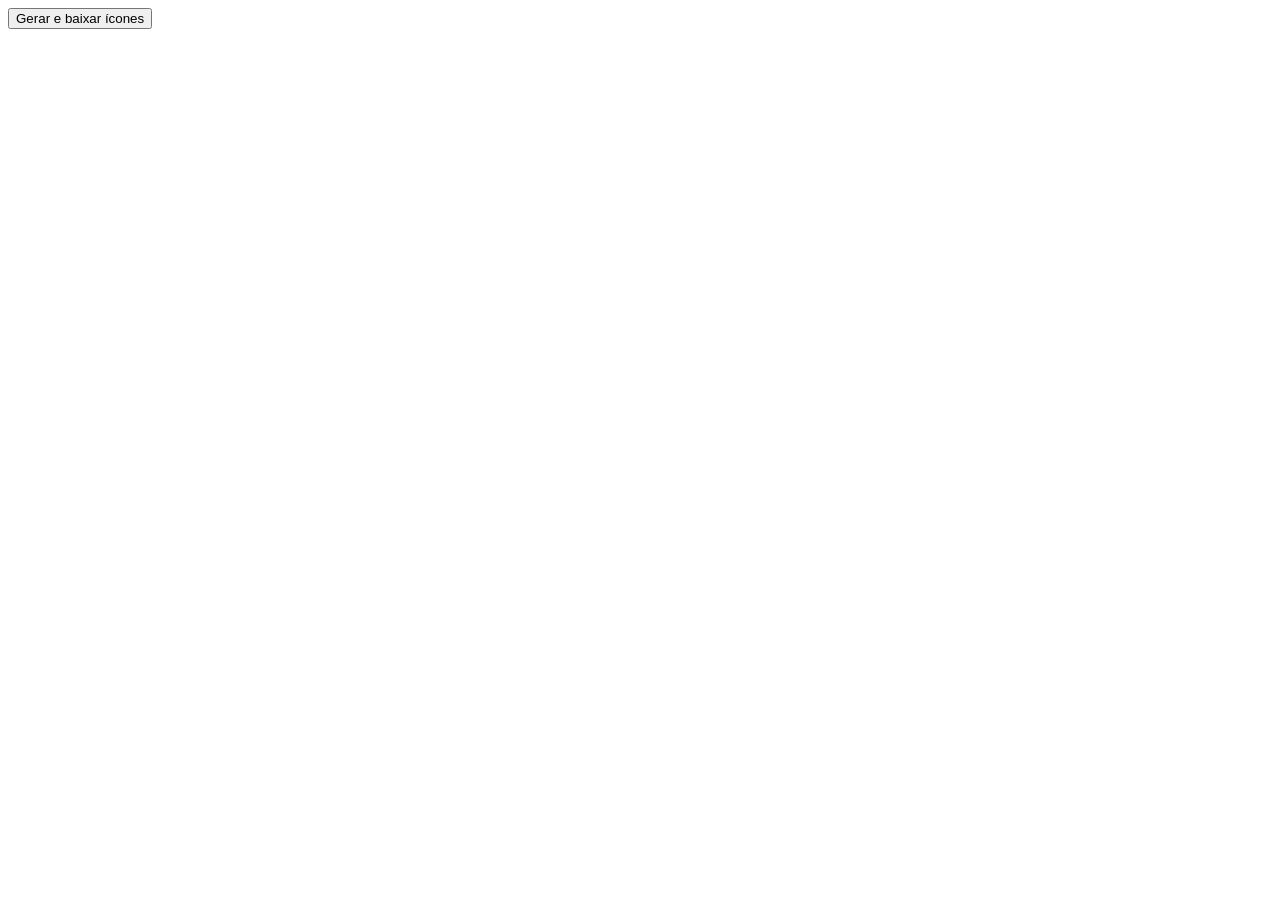
==== make-icons.html @ 6b4f7d99 "feat: PWA — manifest, service worker, meta tags iOS Co-Authored-By: Claude Sonnet 4.6 <noreply@anthr" ====
<!DOCTYPE html>
<html>
<head><title>Gerar ícones</title></head>
<body>
<button onclick="gerar()">Gerar e baixar ícones</button>
<script>
function gerar() {
  [192, 512].forEach(size => {
    const canvas = document.createElement('canvas');
    canvas.width = canvas.height = size;
    const ctx = canvas.getContext('2d');

    // Fundo chocolate
    const grad = ctx.createRadialGradient(size/2, size/2, 0, size/2, size/2, size/2);
    grad.addColorStop(0, '#3d1a06');
    grad.addColorStop(1, '#1e1009');
    ctx.fillStyle = grad;
    ctx.beginPath();
    ctx.roundRect(0, 0, size, size, size * 0.2);
    ctx.fill();

    // Emoji 🍫
    ctx.font = `${size * 0.55}px serif`;
    ctx.textAlign = 'center';
    ctx.textBaseline = 'middle';
    ctx.fillText('🍫', size / 2, size / 2);

    const a = document.createElement('a');
    a.download = `icon-${size}.png`;
    a.href = canvas.toDataURL('image/png');
    a.click();
  });
}
</script>
</body>
</html>
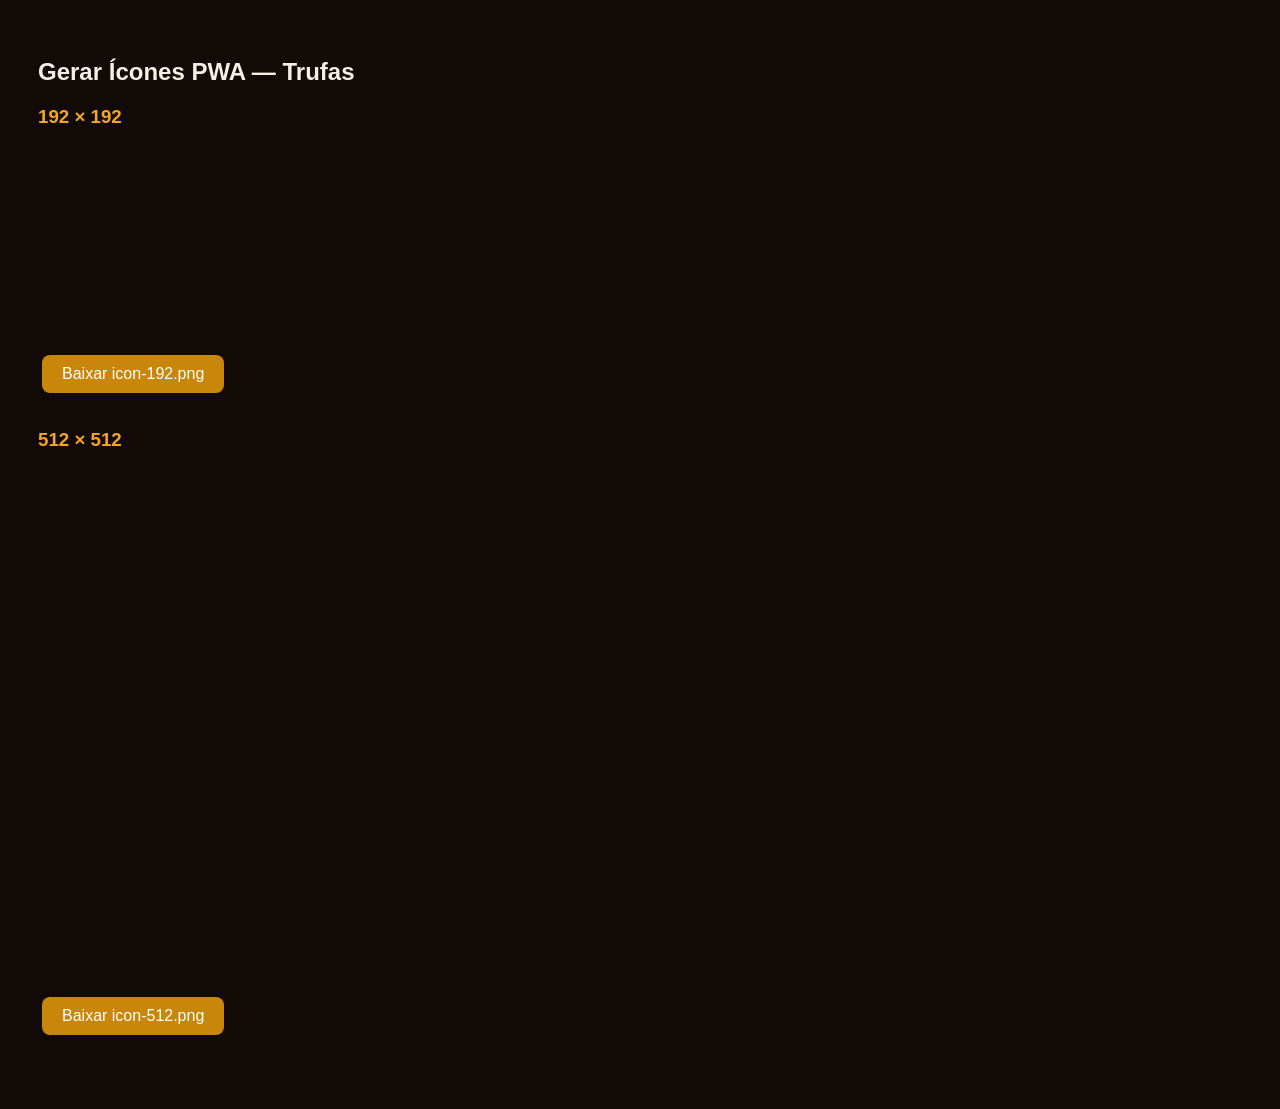
==== commit 81045c6b: "feat: atualizar icones PWA com imagem de doce customizada Co-Authored-By: Claude Sonnet 4.6 <noreply" ====
--- a/make-icons.html
+++ b/make-icons.html
@@ -1,36 +1,76 @@
 <!DOCTYPE html>
-<html>
-<head><title>Gerar ícones</title></head>
+<html lang="pt-BR">
+<head>
+  <meta charset="UTF-8" />
+  <title>Gerar Ícones PWA</title>
+  <style>
+    body { font-family: sans-serif; background: #120a06; color: #f5ede6; padding: 30px; }
+    canvas { display: block; margin: 10px 0; border-radius: 20px; }
+    .btn { background: #c8860a; color: #fff; border: none; padding: 10px 20px; border-radius: 8px; cursor: pointer; font-size: 1rem; margin: 6px 4px; }
+    .grupo { margin-bottom: 30px; }
+    h3 { color: #f5a623; }
+  </style>
+</head>
 <body>
-<button onclick="gerar()">Gerar e baixar ícones</button>
-<script>
-function gerar() {
-  [192, 512].forEach(size => {
-    const canvas = document.createElement('canvas');
-    canvas.width = canvas.height = size;
-    const ctx = canvas.getContext('2d');
+  <h2>Gerar Ícones PWA — Trufas</h2>
 
-    // Fundo chocolate
-    const grad = ctx.createRadialGradient(size/2, size/2, 0, size/2, size/2, size/2);
-    grad.addColorStop(0, '#3d1a06');
-    grad.addColorStop(1, '#1e1009');
-    ctx.fillStyle = grad;
-    ctx.beginPath();
-    ctx.roundRect(0, 0, size, size, size * 0.2);
-    ctx.fill();
+  <div class="grupo">
+    <h3>192 × 192</h3>
+    <canvas id="c192" width="192" height="192"></canvas>
+    <button class="btn" onclick="baixar('c192','icon-192.png')">Baixar icon-192.png</button>
+  </div>
 
-    // Emoji 🍫
-    ctx.font = `${size * 0.55}px serif`;
-    ctx.textAlign = 'center';
-    ctx.textBaseline = 'middle';
-    ctx.fillText('🍫', size / 2, size / 2);
+  <div class="grupo">
+    <h3>512 × 512</h3>
+    <canvas id="c512" width="512" height="512"></canvas>
+    <button class="btn" onclick="baixar('c512','icon-512.png')">Baixar icon-512.png</button>
+  </div>
 
-    const a = document.createElement('a');
-    a.download = `icon-${size}.png`;
-    a.href = canvas.toDataURL('image/png');
-    a.click();
-  });
-}
-</script>
+  <script>
+    const BG      = '#1e1009';
+    const PADDING = 0.15;
+
+    function desenhar(canvasId, size) {
+      const canvas = document.getElementById(canvasId);
+      const ctx    = canvas.getContext('2d');
+      const r      = size * 0.22;
+
+      const img  = new Image();
+      img.src    = 'icons/doce.png';
+      img.onload = () => {
+        // Fundo chocolate arredondado
+        ctx.clearRect(0, 0, size, size);
+        ctx.fillStyle = BG;
+        ctx.beginPath();
+        ctx.moveTo(r, 0);
+        ctx.lineTo(size - r, 0);
+        ctx.quadraticCurveTo(size, 0, size, r);
+        ctx.lineTo(size, size - r);
+        ctx.quadraticCurveTo(size, size, size - r, size);
+        ctx.lineTo(r, size);
+        ctx.quadraticCurveTo(0, size, 0, size - r);
+        ctx.lineTo(0, r);
+        ctx.quadraticCurveTo(0, 0, r, 0);
+        ctx.closePath();
+        ctx.fill();
+
+        // Ícone centralizado com padding
+        const pad = size * PADDING;
+        const dim = size - pad * 2;
+        ctx.drawImage(img, pad, pad, dim, dim);
+      };
+    }
+
+    function baixar(canvasId, nome) {
+      const canvas = document.getElementById(canvasId);
+      const a = document.createElement('a');
+      a.download = nome;
+      a.href = canvas.toDataURL('image/png');
+      a.click();
+    }
+
+    desenhar('c192', 192);
+    desenhar('c512', 512);
+  </script>
 </body>
 </html>
